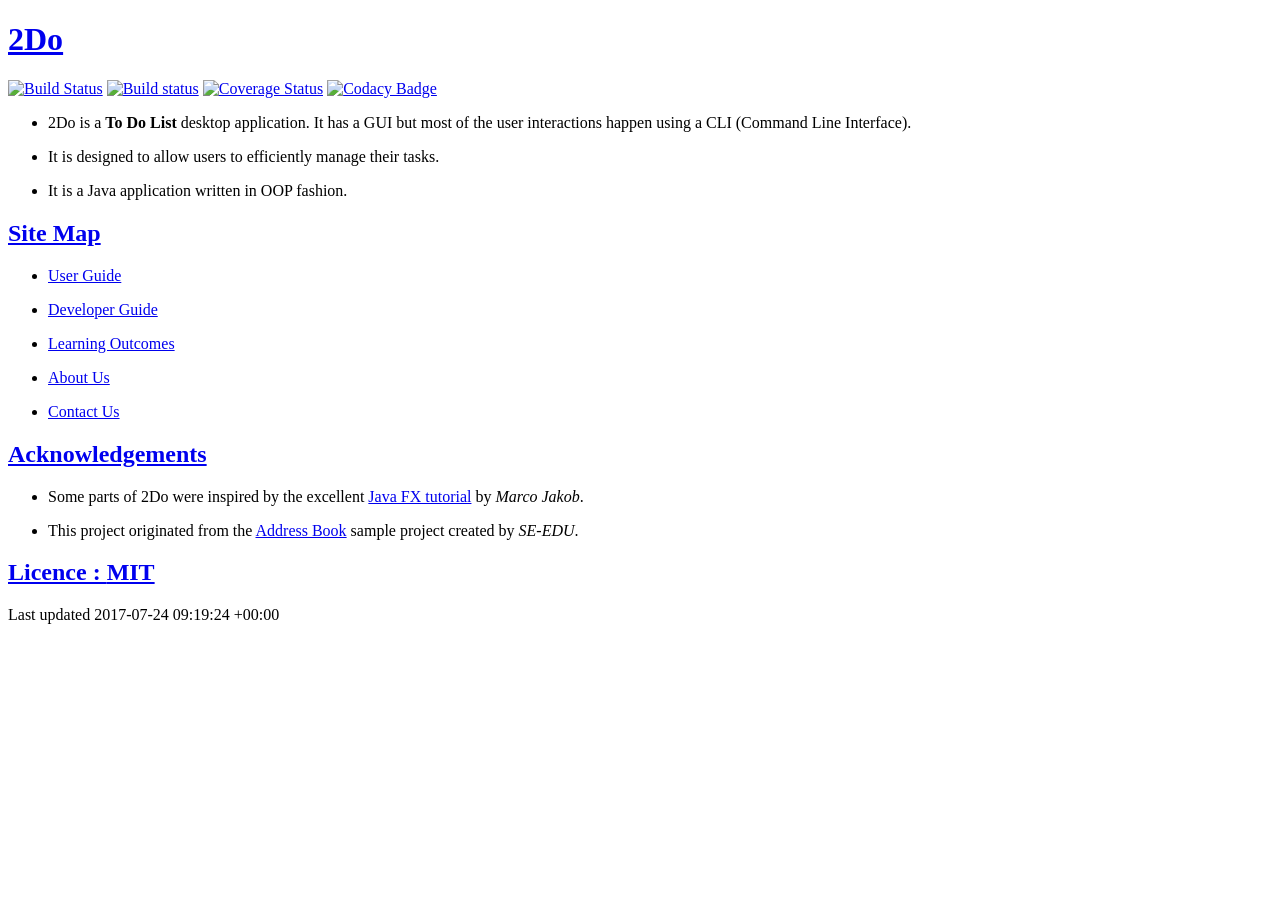
==== index.html @ e692c5f0 "Rebuild pages at fe713172c4efba0c1dfb2988943e26c8e14395cd" ====
<!DOCTYPE html>
<html lang="en">
<head>
<meta charset="UTF-8">
<!--[if IE]><meta http-equiv="X-UA-Compatible" content="IE=edge"><![endif]-->
<meta name="viewport" content="width=device-width, initial-scale=1.0">
<meta name="generator" content="Asciidoctor 1.5.3">
<title>2Do</title>
<link rel="stylesheet" href="stylesheets/gh-pages.css">
<link rel="stylesheet" href="https://cdnjs.cloudflare.com/ajax/libs/font-awesome/4.4.0/css/font-awesome.min.css">
<link rel="stylesheet" href="stylesheets/coderay-asciidoctor.css">
</head>
<body class="article">
<div id="header">
<h1><a href="https://cs2103jun2017-t3.github.io/main/">2Do</a></h1>
</div>
<div id="content">
<div id="preamble">
<div class="sectionbody">
<div class="paragraph">
<p><a href="https://travis-ci.org/CS2103JUN2017-T3/main"><span class="image"><img src="https://travis-ci.org/CS2103JUN2017-T3/main.svg?branch=master" alt="Build Status"></span></a>
<a href="https://ci.appveyor.com/project/yogamurti/main"><span class="image"><img src="https://ci.appveyor.com/api/projects/status/02as2t45ruakidb4/branch/master?svg=true" alt="Build status"></span></a>
<a href="https://coveralls.io/github/CS2103JUN2017-T3/main?branch=master"><span class="image"><img src="https://coveralls.io/repos/github/CS2103JUN2017-T3/main/badge.svg?branch=master&amp;dummy=no_cache" alt="Coverage Status"></span></a>
<a href="https://www.codacy.com/app/yogamurti/main?utm_source=github.com&amp;utm_medium=referral&amp;utm_content=CS2103JUN2017-T3/main&amp;utm_campaign=Badge_Grade"><span class="image"><img src="https://api.codacy.com/project/badge/Grade/293bb6c5af064a5f851765c0f9d2d3b4" alt="Codacy Badge"></span></a></p>
</div>
<div class="ulist">
<ul>
<li>
<p>2Do is a <strong>To Do List</strong> desktop application. It has a GUI but most of the user interactions happen using a CLI (Command Line Interface).</p>
</li>
<li>
<p>It is designed to allow users to efficiently manage their tasks.</p>
</li>
<li>
<p>It is a Java application written in OOP fashion.</p>
</li>
</ul>
</div>
</div>
</div>
<div class="sect1">
<h2 id="site-map"><a class="link" href="#site-map">Site Map</a></h2>
<div class="sectionbody">
<div class="ulist">
<ul>
<li>
<p><a href="UserGuide.html">User Guide</a></p>
</li>
<li>
<p><a href="DeveloperGuide.html">Developer Guide</a></p>
</li>
<li>
<p><a href="LearningOutcomes.html">Learning Outcomes</a></p>
</li>
<li>
<p><a href="AboutUs.html">About Us</a></p>
</li>
<li>
<p><a href="ContactUs.html">Contact Us</a></p>
</li>
</ul>
</div>
</div>
</div>
<div class="sect1">
<h2 id="acknowledgements"><a class="link" href="#acknowledgements">Acknowledgements</a></h2>
<div class="sectionbody">
<div class="ulist">
<ul>
<li>
<p>Some parts of 2Do were inspired by the excellent <a href="http://code.makery.ch/library/javafx-8-tutorial/">Java FX tutorial</a> by
<em>Marco Jakob</em>.</p>
</li>
<li>
<p>This project originated from the <a href="https://github.com/se-edu/addressbook-level4">Address Book</a> sample project created by <em>SE-EDU</em>.</p>
</li>
</ul>
</div>
</div>
</div>
<div class="sect1">
<h2 id="licence-a-href-license-mit-a"><a class="link" href="#licence-a-href-license-mit-a">Licence : <a href="LICENSE">MIT</a></a></h2>
<div class="sectionbody">

</div>
</div>
</div>
<div id="footer">
<div id="footer-text">
Last updated 2017-07-24 09:19:24 +00:00
</div>
</div>
</body>
</html>
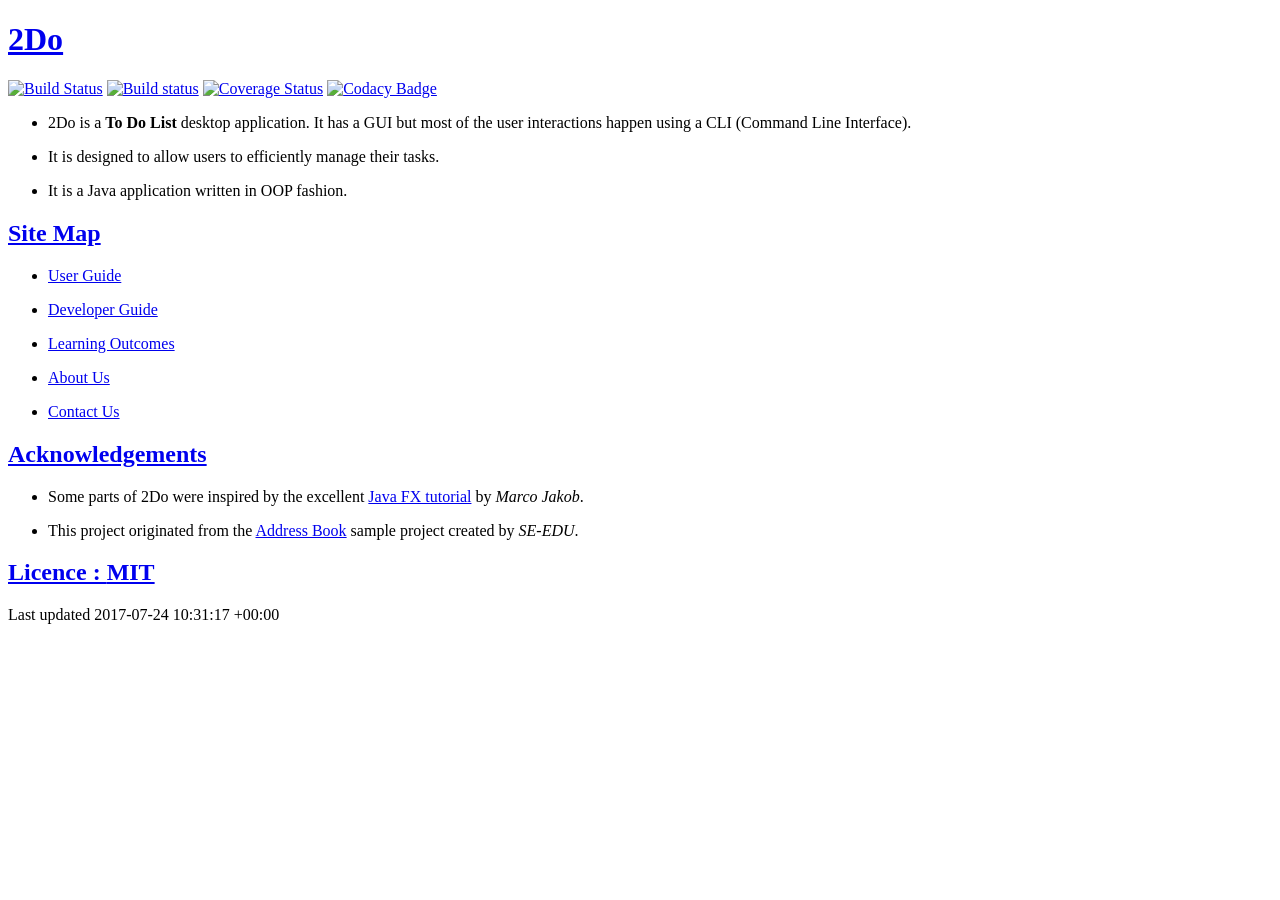
==== commit a5b255b3: "Rebuild pages at 6d69ebf9a27ce257967d32c63ace5a1269bc08f0" ====
--- a/index.html
+++ b/index.html
@@ -87,7 +87,7 @@
 </div>
 <div id="footer">
 <div id="footer-text">
-Last updated 2017-07-24 09:19:24 +00:00
+Last updated 2017-07-24 10:31:17 +00:00
 </div>
 </div>
 </body>
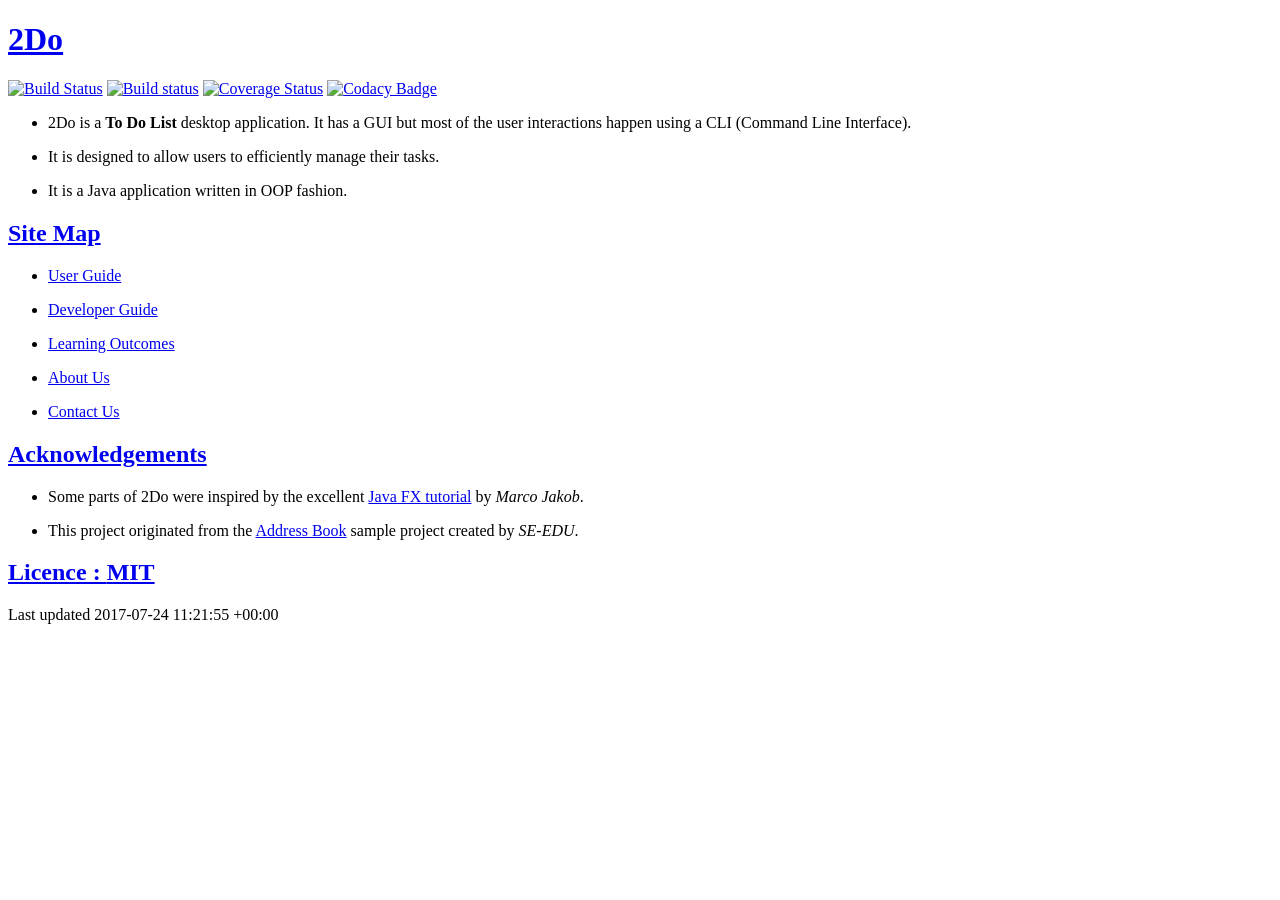
==== commit 296bf77e: "Rebuild pages at 0b63ec223a2700444d385147b4647eb3f76ba806" ====
--- a/index.html
+++ b/index.html
@@ -87,7 +87,7 @@
 </div>
 <div id="footer">
 <div id="footer-text">
-Last updated 2017-07-24 10:31:17 +00:00
+Last updated 2017-07-24 11:21:55 +00:00
 </div>
 </div>
 </body>
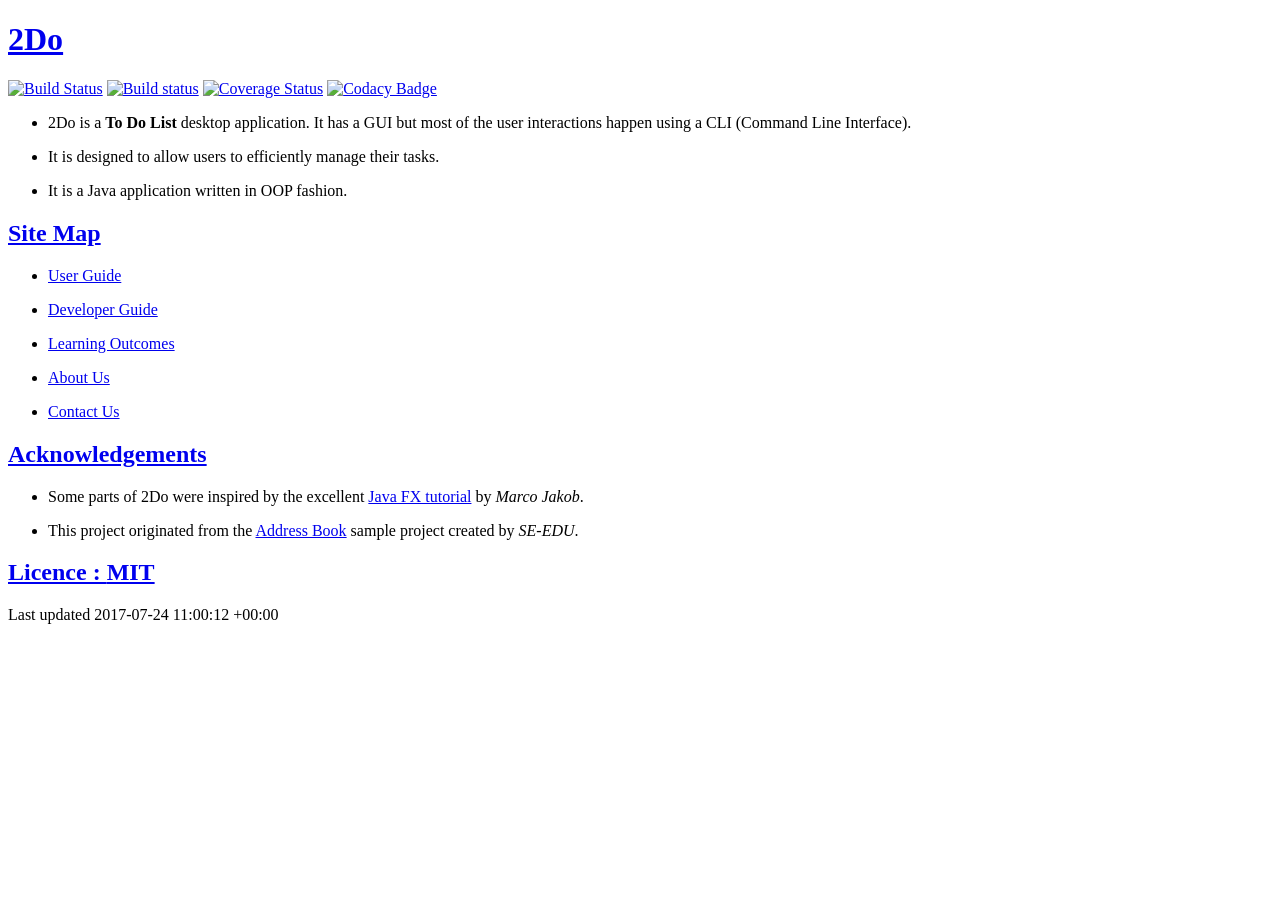
==== commit bfe42898: "Rebuild pages at 06c32be9741691aa600db22751eed47a53365b69" ====
--- a/index.html
+++ b/index.html
@@ -87,7 +87,7 @@
 </div>
 <div id="footer">
 <div id="footer-text">
-Last updated 2017-07-24 11:21:55 +00:00
+Last updated 2017-07-24 11:00:12 +00:00
 </div>
 </div>
 </body>
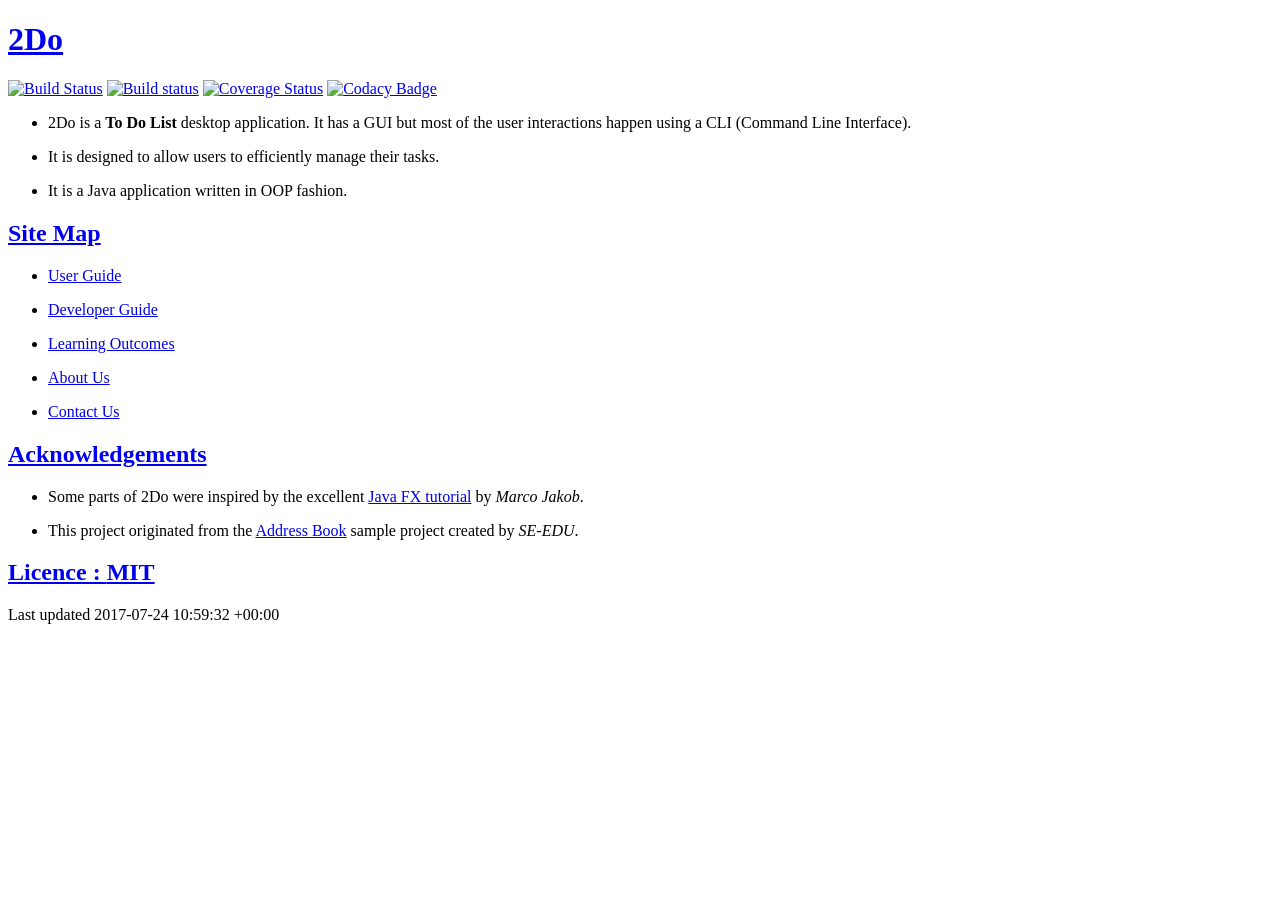
==== commit d306d480: "Rebuild pages at 7aa39fedd4472a46532082515e9119ff7dc02453" ====
--- a/index.html
+++ b/index.html
@@ -87,7 +87,7 @@
 </div>
 <div id="footer">
 <div id="footer-text">
-Last updated 2017-07-24 11:00:12 +00:00
+Last updated 2017-07-24 10:59:32 +00:00
 </div>
 </div>
 </body>
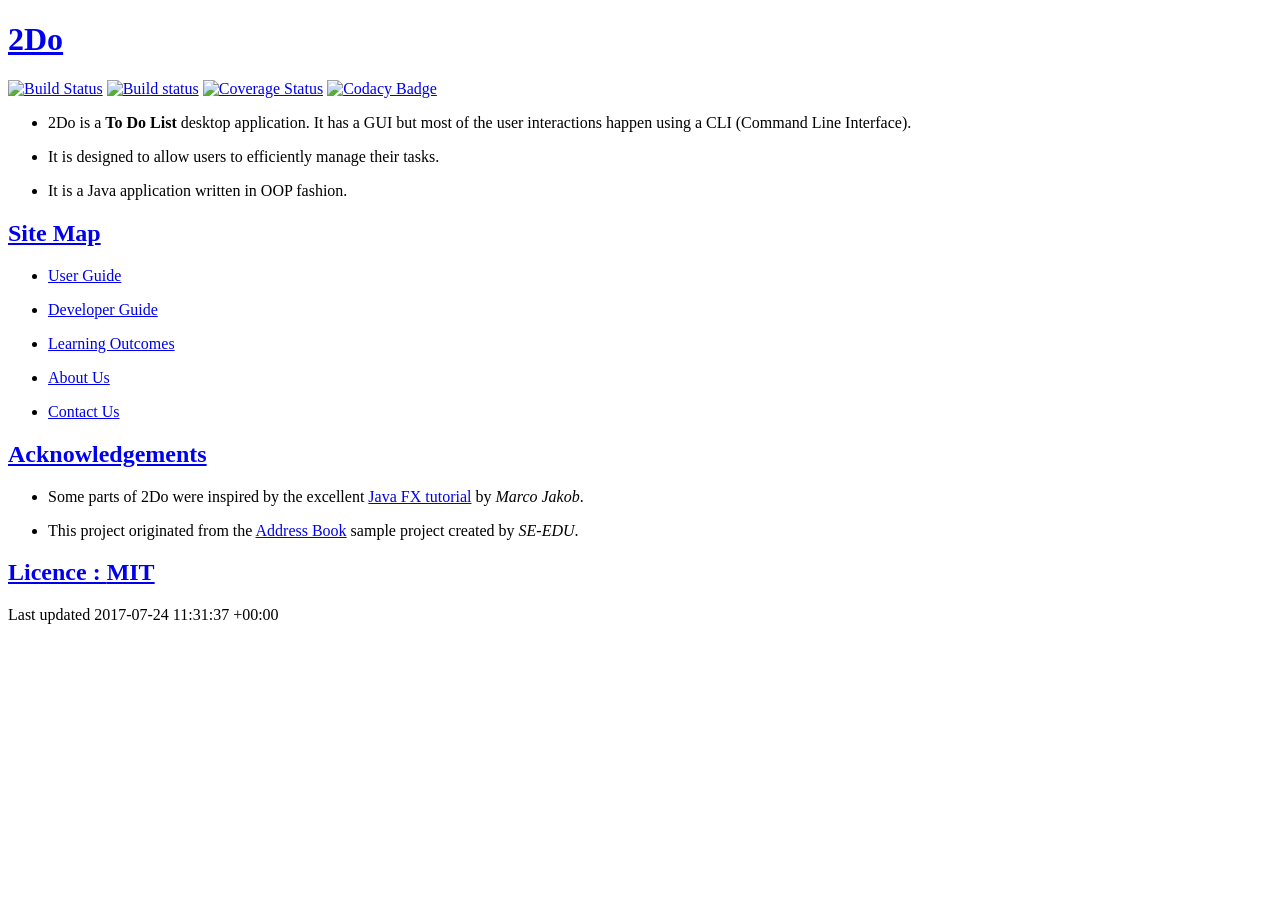
==== commit dcd59c99: "Rebuild pages at ecbd5b7f479281b76a2f08ae0d9d4b30b3c29e30" ====
--- a/index.html
+++ b/index.html
@@ -87,7 +87,7 @@
 </div>
 <div id="footer">
 <div id="footer-text">
-Last updated 2017-07-24 10:59:32 +00:00
+Last updated 2017-07-24 11:31:37 +00:00
 </div>
 </div>
 </body>
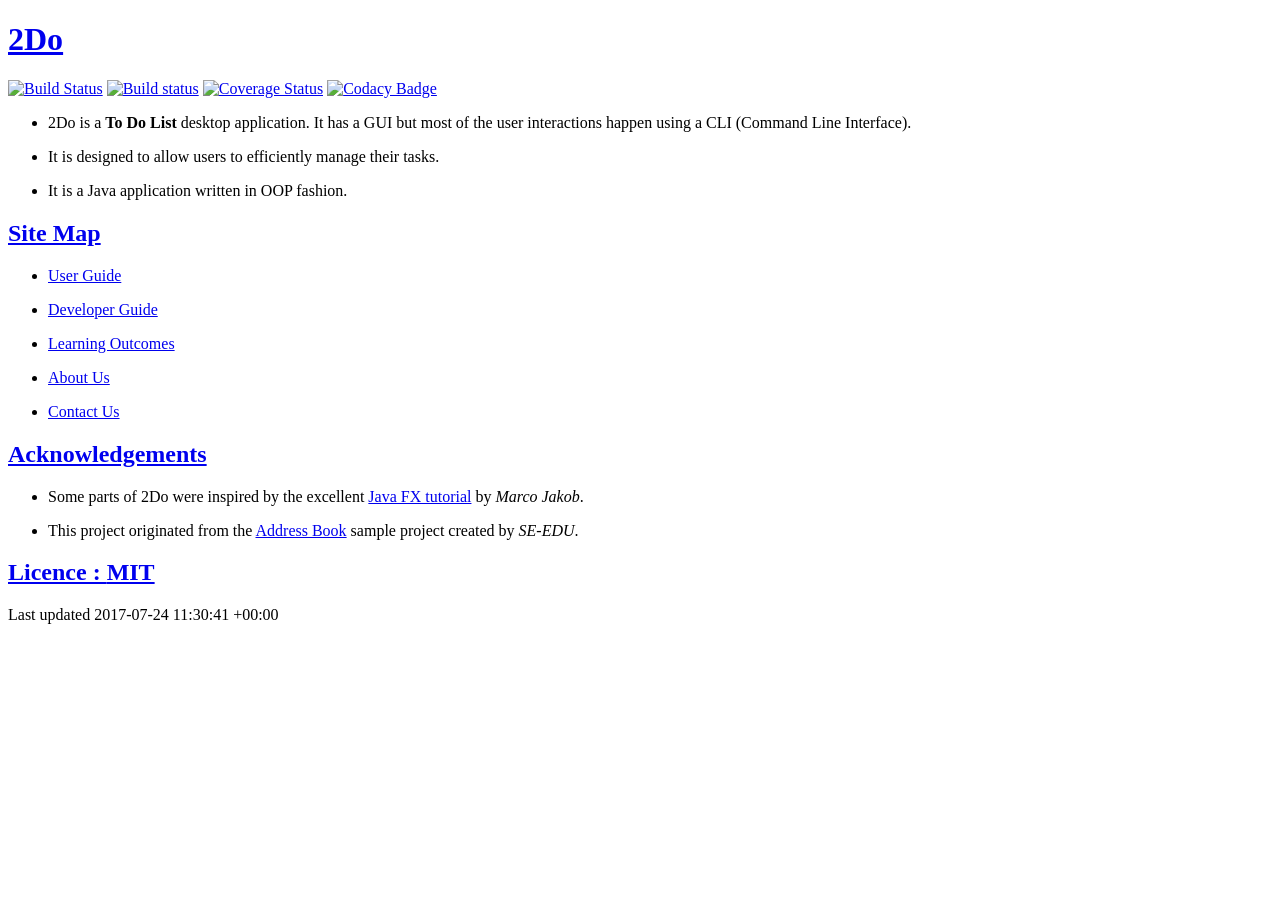
==== commit 37d22f1e: "Rebuild pages at 18119612e8b2cacd04523db09b1bfcccdd4b4889" ====
--- a/index.html
+++ b/index.html
@@ -87,7 +87,7 @@
 </div>
 <div id="footer">
 <div id="footer-text">
-Last updated 2017-07-24 11:31:37 +00:00
+Last updated 2017-07-24 11:30:41 +00:00
 </div>
 </div>
 </body>
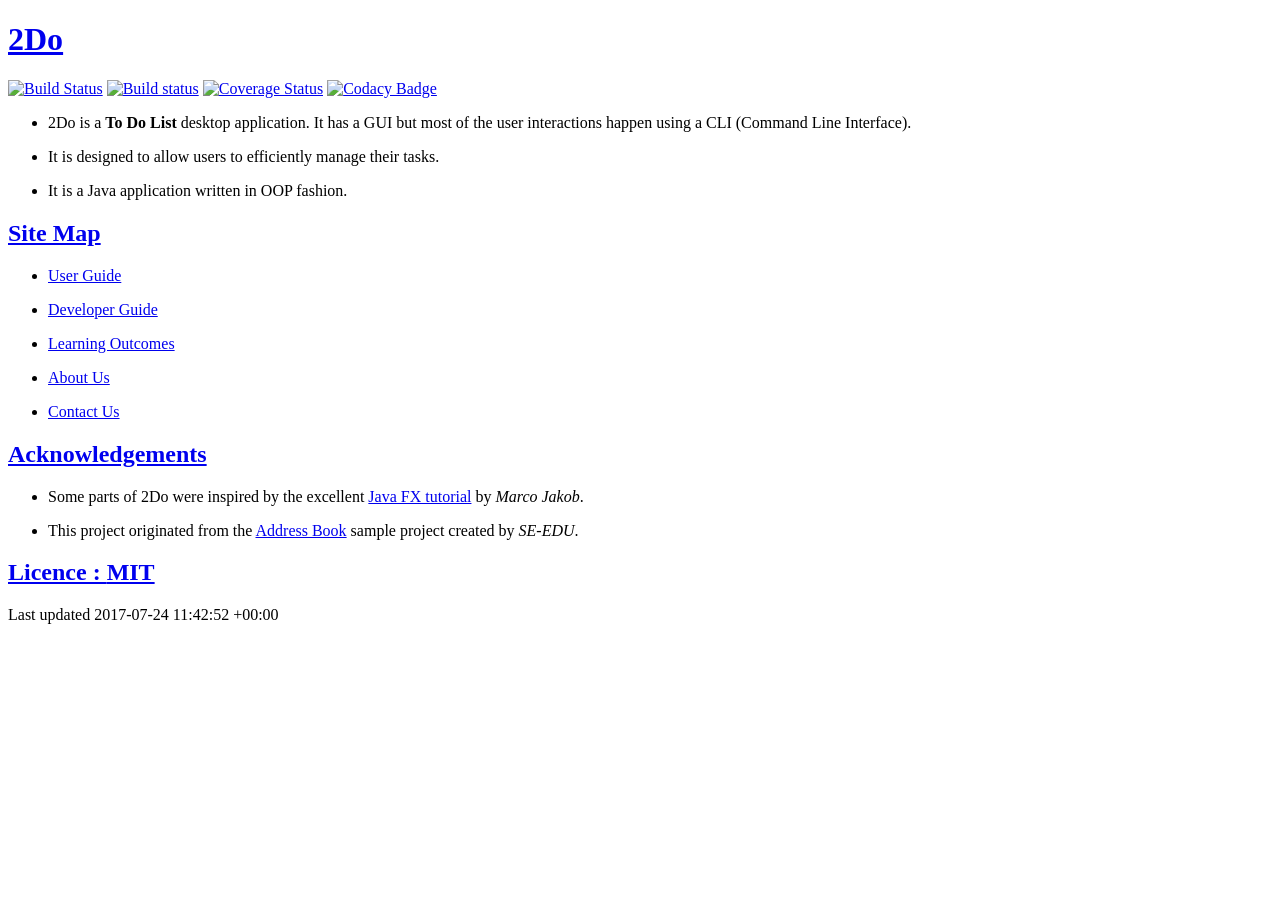
==== commit 8116effc: "Rebuild pages at 3f103eba9e7974b661ed3af998646fb10b69cad1" ====
--- a/index.html
+++ b/index.html
@@ -20,7 +20,7 @@
 <div class="paragraph">
 <p><a href="https://travis-ci.org/CS2103JUN2017-T3/main"><span class="image"><img src="https://travis-ci.org/CS2103JUN2017-T3/main.svg?branch=master" alt="Build Status"></span></a>
 <a href="https://ci.appveyor.com/project/yogamurti/main"><span class="image"><img src="https://ci.appveyor.com/api/projects/status/02as2t45ruakidb4/branch/master?svg=true" alt="Build status"></span></a>
-<a href="https://coveralls.io/github/CS2103JUN2017-T3/main?branch=master"><span class="image"><img src="https://coveralls.io/repos/github/CS2103JUN2017-T3/main/badge.svg?branch=master&amp;dummy=no_cache" alt="Coverage Status"></span></a>
+<a href="https://coveralls.io/github/CS2103JUN2017-T3/main?branch=master"><span class="image"><img src="https://coveralls.io/repos/github/CS2103JUN2017-T3/main/badge.svg?branch=master&amp;dummy=no_more_cache" alt="Coverage Status"></span></a>
 <a href="https://www.codacy.com/app/yogamurti/main?utm_source=github.com&amp;utm_medium=referral&amp;utm_content=CS2103JUN2017-T3/main&amp;utm_campaign=Badge_Grade"><span class="image"><img src="https://api.codacy.com/project/badge/Grade/293bb6c5af064a5f851765c0f9d2d3b4" alt="Codacy Badge"></span></a></p>
 </div>
 <div class="ulist">
@@ -87,7 +87,7 @@
 </div>
 <div id="footer">
 <div id="footer-text">
-Last updated 2017-07-24 11:30:41 +00:00
+Last updated 2017-07-24 11:42:52 +00:00
 </div>
 </div>
 </body>
